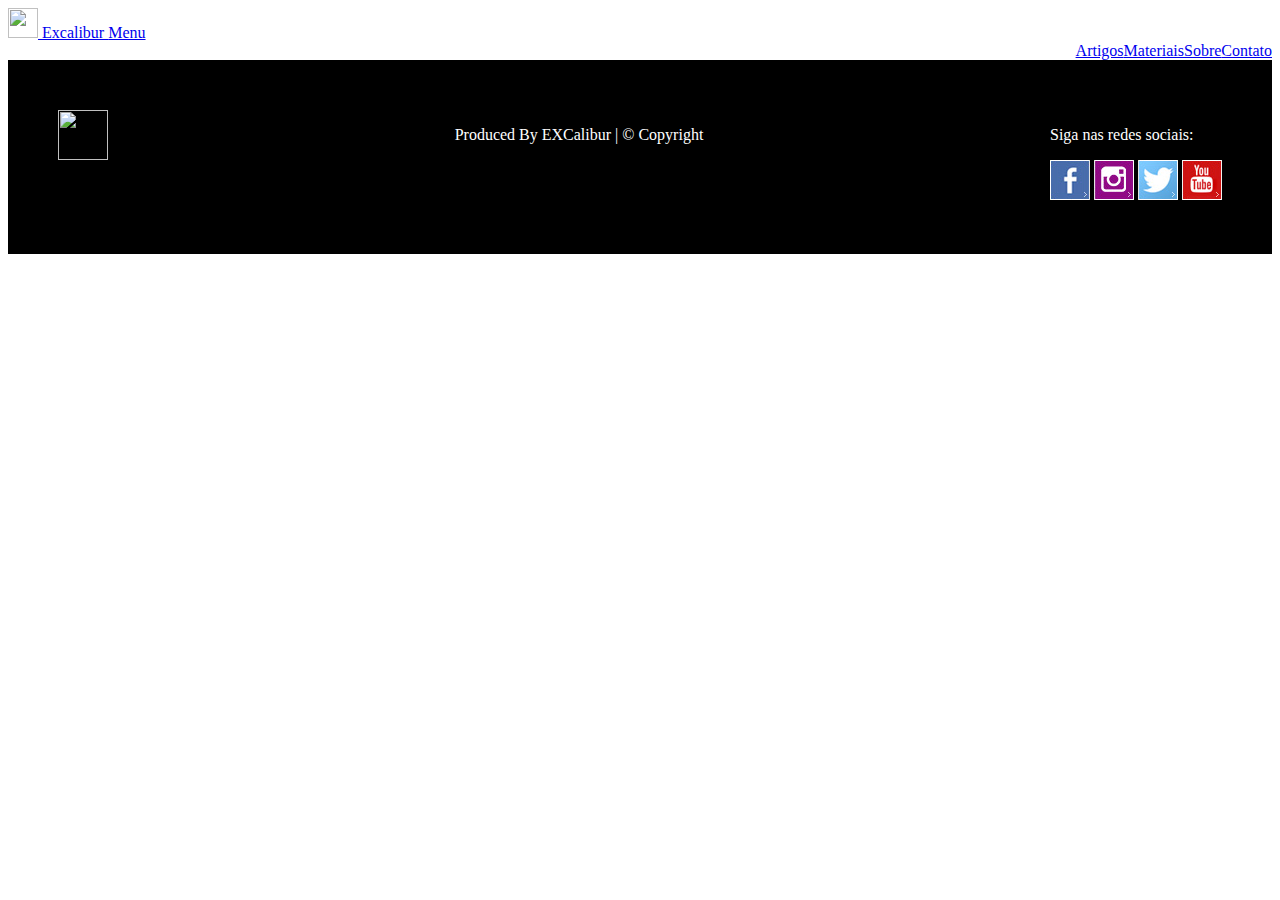
==== Base para novas paginas.html @ 6a6e6fd4 "Rodapé" ====
<!DOCTYPE html>
<html lang="pt-br">

<head>
    <title>Excalibur</title>
    <meta charset="utf-8">
    <meta name="viewport" content="width=device-width, initial-scale=1, shrink-to-fit=no">

    <!--CSS-->
    <link rel="stylesheet" href="css/bootstrap.min.css">
    <link rel="stylesheet" href="css/estilo.css">

    <!--JS-->

</head>

<body>
    <!--Barra de navegação-->
    <nav class="navbar navbar-light bg-light justify-content-between navbar-fixed-top">
        <a class="navbar-brand" href="index.html">
            <!--Logo-->
            <img src="imagens/azul-nobre.jpg" width="30" height="30" alt="">
            <!--Imagem do Logo-->
            Excalibur
            <!--Texto do logo-->
        </a>
        <!--Fim do logo-->
        <a class="btn btn-outline-primary" data-toggle="collapse" href="#collapseExample" role="button" aria-expanded="false" aria-controls="collapseExample">
            Menu
            <span class="navbar-toggler-icon"></span>
        </a>
    </nav>
    <!--Fim da barra de navegação-->
    <div class="collapse" id="collapseExample">
        <div class="card card-body">
            <div id="justificacao">
                <a class="dropdown-item" href="#">Artigos</a>
                <a class="dropdown-item" href="#">Materiais</a>
                <a class="dropdown-item" href="#">Sobre</a>
                <a class="dropdown-item" href="#">Contato</a>
            </div>
        </div>
    </div>

    <!--Rodape-->
    <footer id="bg-rodape">
            <div class="rodape">
            <a href="#"><img src="imagens/azul-nobre.jpg" width="50" height="50"></a>
                <p>Produced By EXCalibur | © Copyright</p>
                <div>
                    <p>Siga nas redes sociais:</p>
                        <div id="sociais">
                            <a href="#"><img src="imagens/face.jpg"></a>
                            <a href="#"><img src="imagens/instagram.jpg"></a>
                            <a href="#"><img src="imagens/twitter.jpg"></a>
                            <a href="#"><img src="imagens/youtube.jpg"></a>
                    </div>
                </div>
            </div>
        </footer>

    <script src="https://code.jquery.com/jquery-3.2.1.slim.min.js" integrity="sha384-KJ3o2DKtIkvYIK3UENzmM7KCkRr/rE9/Qpg6aAZGJwFDMVNA/GpGFF93hXpG5KkN" crossorigin="anonymous"></script>
    <script src="https://cdnjs.cloudflare.com/ajax/libs/popper.js/1.12.9/umd/popper.min.js" integrity="sha384-ApNbgh9B+Y1QKtv3Rn7W3mgPxhU9K/ScQsAP7hUibX39j7fakFPskvXusvfa0b4Q" crossorigin="anonymous"></script>
    <script src="https://maxcdn.bootstrapcdn.com/bootstrap/4.0.0/js/bootstrap.min.js" integrity="sha384-JZR6Spejh4U02d8jOt6vLEHfe/JQGiRRSQQxSfFWpi1MquVdAyjUar5+76PVCmYl" crossorigin="anonymous"></script>
</body>

</html>
---- css/estilo.css ----
#justificacao {
    display: flex;
    justify-content: flex-end;
}

#fotos{
    padding-top: 50px;
    background-color: lightgray;
}
#bg-rodape{
    padding: 50px;
    background-color: black;
}
.rodape{
    display: flex;
    justify-content: space-between;
}
div>p{
    color: white;
}
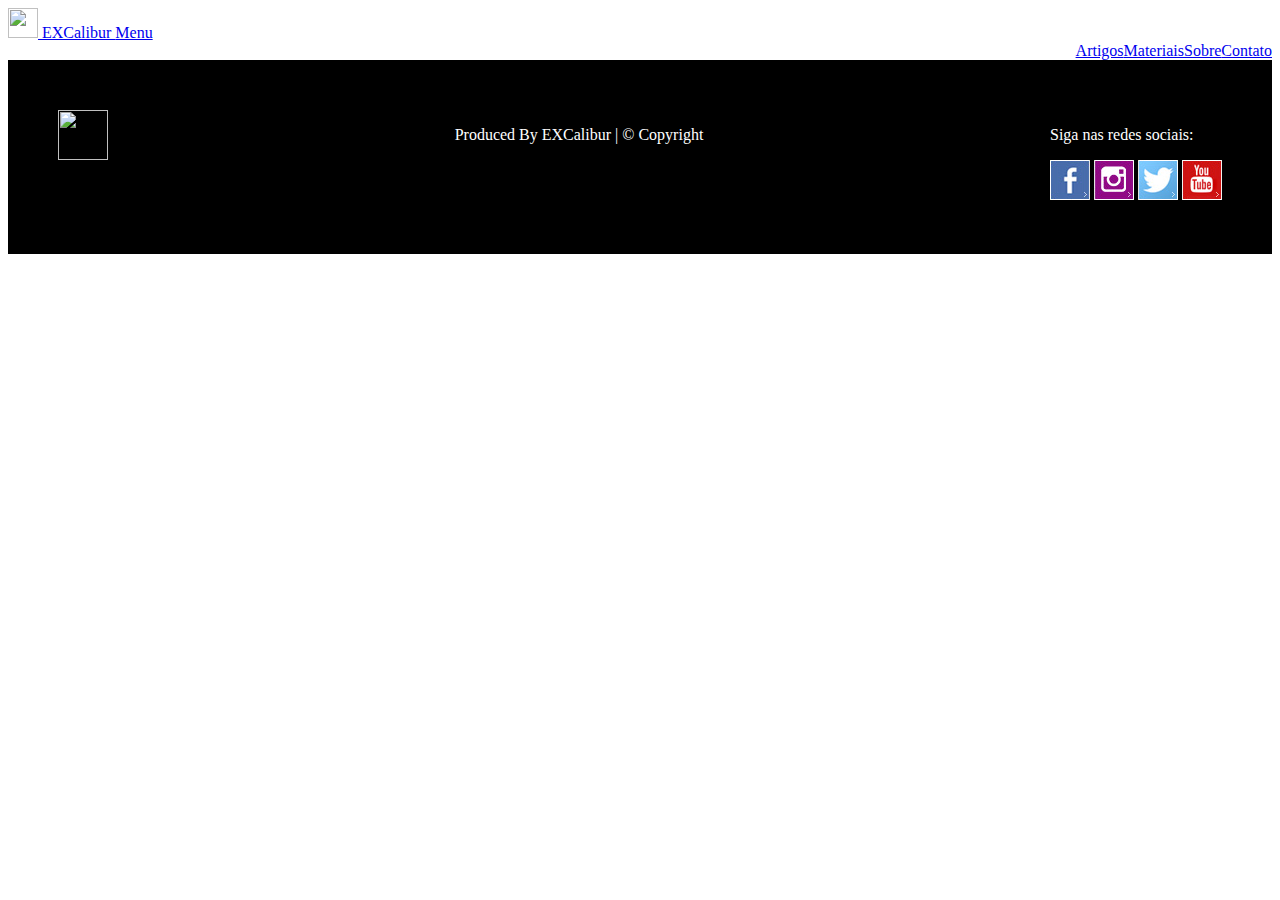
==== commit e7a910e1: "Rodapé" ====
--- a/Base para novas paginas.html
+++ b/Base para novas paginas.html
@@ -7,10 +7,8 @@
     <meta name="viewport" content="width=device-width, initial-scale=1, shrink-to-fit=no">
 
     <!--CSS-->
-    <link rel="stylesheet" href="css/bootstrap.min.css">
+    <link rel="stylesheet" href="https://stackpath.bootstrapcdn.com/bootstrap/4.1.1/css/bootstrap.min.css" integrity="sha384-WskhaSGFgHYWDcbwN70/dfYBj47jz9qbsMId/iRN3ewGhXQFZCSftd1LZCfmhktB" crossorigin="anonymous">
     <link rel="stylesheet" href="css/estilo.css">
-
-    <!--JS-->
 
 </head>
 
@@ -21,7 +19,7 @@
             <!--Logo-->
             <img src="imagens/azul-nobre.jpg" width="30" height="30" alt="">
             <!--Imagem do Logo-->
-            Excalibur
+            EXCalibur
             <!--Texto do logo-->
         </a>
         <!--Fim do logo-->
@@ -44,20 +42,20 @@
 
     <!--Rodape-->
     <footer id="bg-rodape">
-            <div class="rodape">
-            <a href="#"><img src="imagens/azul-nobre.jpg" width="50" height="50"></a>
-                <p>Produced By EXCalibur | © Copyright</p>
-                <div>
-                    <p>Siga nas redes sociais:</p>
-                        <div id="sociais">
-                            <a href="#"><img src="imagens/face.jpg"></a>
-                            <a href="#"><img src="imagens/instagram.jpg"></a>
-                            <a href="#"><img src="imagens/twitter.jpg"></a>
-                            <a href="#"><img src="imagens/youtube.jpg"></a>
-                    </div>
+        <div class="rodape">
+        <a href="#"><img src="imagens/azul-nobre.jpg" width="50" height="50"></a>
+            <p>Produced By EXCalibur | © Copyright</p>
+            <div>
+                <p>Siga nas redes sociais:</p>
+                    <div id="sociais">
+                        <a href="#"><img src="imagens/face.jpg"></a>
+                        <a href="#"><img src="imagens/instagram.jpg"></a>
+                        <a href="#"><img src="imagens/twitter.jpg"></a>
+                        <a href="#"><img src="imagens/youtube.jpg"></a>
                 </div>
             </div>
-        </footer>
+        </div>
+    </footer>
 
     <script src="https://code.jquery.com/jquery-3.2.1.slim.min.js" integrity="sha384-KJ3o2DKtIkvYIK3UENzmM7KCkRr/rE9/Qpg6aAZGJwFDMVNA/GpGFF93hXpG5KkN" crossorigin="anonymous"></script>
     <script src="https://cdnjs.cloudflare.com/ajax/libs/popper.js/1.12.9/umd/popper.min.js" integrity="sha384-ApNbgh9B+Y1QKtv3Rn7W3mgPxhU9K/ScQsAP7hUibX39j7fakFPskvXusvfa0b4Q" crossorigin="anonymous"></script>
--- a/css/estilo.css
+++ b/css/estilo.css
@@ -17,4 +17,4 @@
 }
 div>p{
     color: white;
-}+}
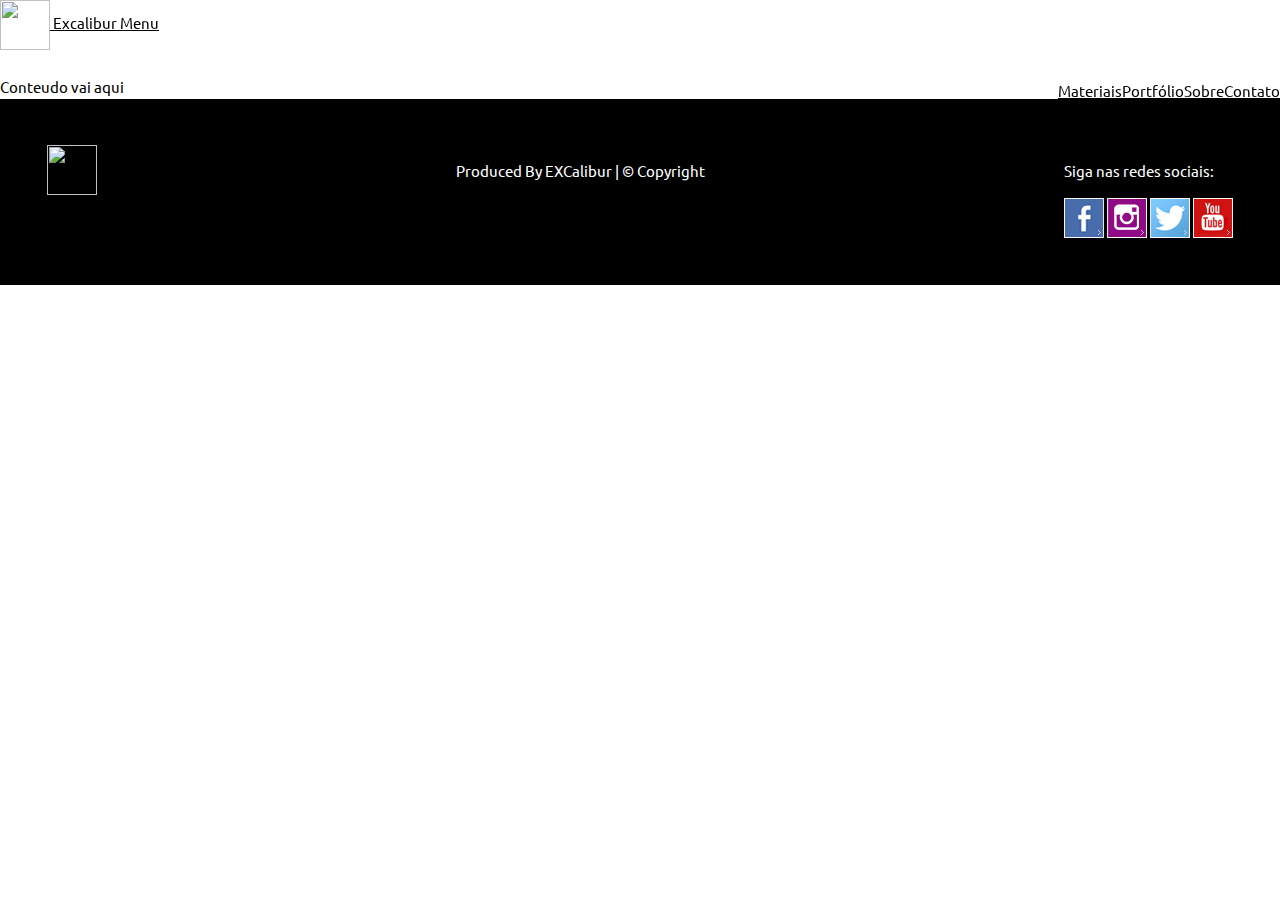
==== commit 6028f584: "logo + imagens 2" ====
--- a/Base para novas paginas.html
+++ b/Base para novas paginas.html
@@ -7,55 +7,64 @@
     <meta name="viewport" content="width=device-width, initial-scale=1, shrink-to-fit=no">
 
     <!--CSS-->
+    <link href="https://fonts.googleapis.com/css?family=Ubuntu" rel="stylesheet">
     <link rel="stylesheet" href="https://stackpath.bootstrapcdn.com/bootstrap/4.1.1/css/bootstrap.min.css" integrity="sha384-WskhaSGFgHYWDcbwN70/dfYBj47jz9qbsMId/iRN3ewGhXQFZCSftd1LZCfmhktB" crossorigin="anonymous">
+    <link rel="stylesheet" href="https://www.w3schools.com/w3css/4/w3.css">
+    <link rel="stylesheet" href="https://fonts.googleapis.com/css?family=Lato">
+    <link rel="stylesheet" href="https://cdnjs.cloudflare.com/ajax/libs/font-awesome/4.7.0/css/font-awesome.min.css">
     <link rel="stylesheet" href="css/estilo.css">
-
+    <link href="imagens/Exc.png" type="image/png" rel="icon" />
 </head>
 
 <body>
     <!--Barra de navegação-->
-    <nav class="navbar navbar-light bg-light justify-content-between navbar-fixed-top">
+    <nav class="navbar navbar-light bg-light justify-content-between">
         <a class="navbar-brand" href="index.html">
-            <!--Logo-->
-            <img src="imagens/azul-nobre.jpg" width="30" height="30" alt="">
-            <!--Imagem do Logo-->
-            EXCalibur
-            <!--Texto do logo-->
+        <!--Logo-->
+        <img src="imagens/Exc.png" width="50" height="50" alt="">
+        <!--Imagem do Logo-->
+        Excalibur
+        <!--Texto do logo-->
         </a>
-        <!--Fim do logo-->
+    <!--Fim do logo-->
         <a class="btn btn-outline-primary" data-toggle="collapse" href="#collapseExample" role="button" aria-expanded="false" aria-controls="collapseExample">
-            Menu
+        Menu
             <span class="navbar-toggler-icon"></span>
         </a>
-    </nav>
-    <!--Fim da barra de navegação-->
-    <div class="collapse" id="collapseExample">
-        <div class="card card-body">
-            <div id="justificacao">
-                <a class="dropdown-item" href="#">Artigos</a>
-                <a class="dropdown-item" href="#">Materiais</a>
-                <a class="dropdown-item" href="#">Sobre</a>
-                <a class="dropdown-item" href="#">Contato</a>
+        <div class="collapse menu" id="collapseExample">
+            <div class="card card-body">
+                <div id="justificacao">
+                    <a class="dropdown-item" href="#">Materiais</a>
+                    <a class="dropdown-item" href="#portfolio">Portfólio</a>
+                    <a class="dropdown-item" href="#sobre">Sobre</a>
+                    <a class="dropdown-item" href="contato.html">Contato</a>
+                </div>
             </div>
         </div>
+    </div>
+    </nav>
+    <div class="content">
+
+        Conteudo vai aqui
+
     </div>
 
     <!--Rodape-->
     <footer id="bg-rodape">
-        <div class="rodape">
-        <a href="#"><img src="imagens/azul-nobre.jpg" width="50" height="50"></a>
-            <p>Produced By EXCalibur | © Copyright</p>
-            <div>
-                <p>Siga nas redes sociais:</p>
-                    <div id="sociais">
-                        <a href="#"><img src="imagens/face.jpg"></a>
-                        <a href="#"><img src="imagens/instagram.jpg"></a>
-                        <a href="#"><img src="imagens/twitter.jpg"></a>
-                        <a href="#"><img src="imagens/youtube.jpg"></a>
+            <div class="rodape">
+            <a href="#"><img src="imagens/Exc.png" width="50" height="50" class="w3-hide-small"></a>
+                <p>Produced By EXCalibur | © Copyright</p>
+                <div>
+                    <p>Siga nas redes sociais:</p>
+                        <div id="sociais">
+                            <a href="https://www.facebook.com/groups/2066089736964755/?source=unknown" target="_blank"><img src="imagens/face.jpg"></a>
+                            <a href="#"><img src="imagens/instagram.jpg"></a>
+                            <a href="#"><img src="imagens/twitter.jpg"></a>
+                            <a href="#"><img src="imagens/youtube.jpg"></a>
+                    </div>
                 </div>
             </div>
-        </div>
-    </footer>
+        </footer>
 
     <script src="https://code.jquery.com/jquery-3.2.1.slim.min.js" integrity="sha384-KJ3o2DKtIkvYIK3UENzmM7KCkRr/rE9/Qpg6aAZGJwFDMVNA/GpGFF93hXpG5KkN" crossorigin="anonymous"></script>
     <script src="https://cdnjs.cloudflare.com/ajax/libs/popper.js/1.12.9/umd/popper.min.js" integrity="sha384-ApNbgh9B+Y1QKtv3Rn7W3mgPxhU9K/ScQsAP7hUibX39j7fakFPskvXusvfa0b4Q" crossorigin="anonymous"></script>
--- a/css/estilo.css
+++ b/css/estilo.css
@@ -1,20 +1,162 @@
+* {
+  font-family: 'Ubuntu', sans-serif;
+}
+
+/* Pagina Inicial */
+
+/* Ids */
 #justificacao {
     display: flex;
     justify-content: flex-end;
 }
 
-#fotos{
-    padding-top: 50px;
-    background-color: lightgray;
-}
 #bg-rodape{
-    padding: 50px;
+    padding: 3.125em;
     background-color: black;
 }
+
+#bg-rodape p {
+  color: white;
+}
+
+#sobre {
+  padding-top: 0rem;
+  margin-top: 0rem;
+}
+
+/* Classes */
+.content {
+  padding-top: 5.94%;
+}
+
 .rodape{
     display: flex;
     justify-content: space-between;
 }
-div>p{
-    color: white;
+
+.navbar {
+  position: fixed !important;
+  width: 100% !important;
+  z-index: 1 !important;
 }
+
+.menu {
+  position: fixed;
+  top: 8.91%;
+  right: 0;
+}
+
+.fotos-flex {
+  display: flex;
+}
+
+.background{
+    padding-top: 3.125em;
+    padding-bottom: 0.125em;
+    background-color: lightgray;
+}
+
+.box-fotos {
+  position: relative;
+  width: 350px;
+  overflow: hidden;
+}
+
+.box-fotos > img {
+  width: 100%;
+  border-radius: 2px;
+  -webkit-transition: all .8s cubic-bezier(.190, 1.000, .220, 1.000);
+    -moz-transition: all .8s cubic-bezier(.190, 1.000, .220, 1.000);
+      -ms-transition: all .8s cubic-bezier(.190, 1.000, .220, 1.000);
+        -o-transition: all .8s cubic-bezier(.190, 1.000, .220, 1.000);
+          transition: all .8s cubic-bezier(.190, 1.000, .220, 1.000);
+}
+
+.box-fotos:hover > img {
+  -webkit-transform: scale(1.7);
+	   -moz-transform: scale(1.7);
+	    -ms-transform: scale(1.7);
+	     -o-transform: scale(1.7);
+          transform: scale(1.7);
+}
+
+.box-fotos .retina {
+  position: absolute;
+  width: 100%;
+  height: 100%;
+  top: 0;
+  left: 0;
+  opacity: 0;
+  background: none repeat scroll 0 0 rgba(0, 0, 0, 0.5);
+  border-radius: 5px;
+  text-align: center;
+  padding: 1.875em;
+  -webkit-transition: all .8s cubic-bezier(.190, 1.000, .220, 1.000);
+    -moz-transition: all .8s cubic-bezier(.190, 1.000, .220, 1.000);
+      -ms-transition: all .8s cubic-bezier(.190, 1.000, .220, 1.000);
+        -o-transition: all .8s cubic-bezier(.190, 1.000, .220, 1.000);
+          transition: all .8s cubic-bezier(.190, 1.000, .220, 1.000);
+}
+
+.box-fotos:hover .retina {
+  opacity: 1;
+  box-shadow: inset 0 0 100px 50px rgba(0, 0, 0, 0.5)
+}
+
+.box-fotos .retina p {
+  color: #fff;
+  cursor: default;
+}
+
+/*Fim da pagina inicial*/
+
+/*Pagina do Contato*/
+
+#formulario{
+  margin: 0;
+  padding: 4.5625em 3.125em 5.33em 3.125em;
+  background: lightgrey;
+  color:black;
+}
+
+form{
+  padding: 0 1.25em 1.25em 1.25em;
+  margin: 0 auto;
+  font-size: 1em;
+  max-width: 25em;
+  background: lightgray;
+  border-radius: 5px;
+  border: 1px darkgrey solid;
+}
+
+form h3 {
+  padding-top: 0.9375em;
+  text-align: center;
+}
+
+input{
+  width: 22.5em;
+  height: 2.1875em;
+  padding: 0.5em;
+}
+textarea{
+  width: 22.5em;
+  height: 6.25em;
+  padding: 0.5em;
+  line-height: 1.25em;
+}
+.enviar input{
+  background: white;
+  height: 2.5em;
+  width: 8.75em;
+  font-weight: normal;
+  border-radius: 5px;
+  border: 3px lightblue solid;
+  color: black;
+  cursor: pointer;
+}
+.enviar input:hover{
+  background: #4183D7;
+  color: white;
+  }
+/*Fim Pagina do Contato*/
